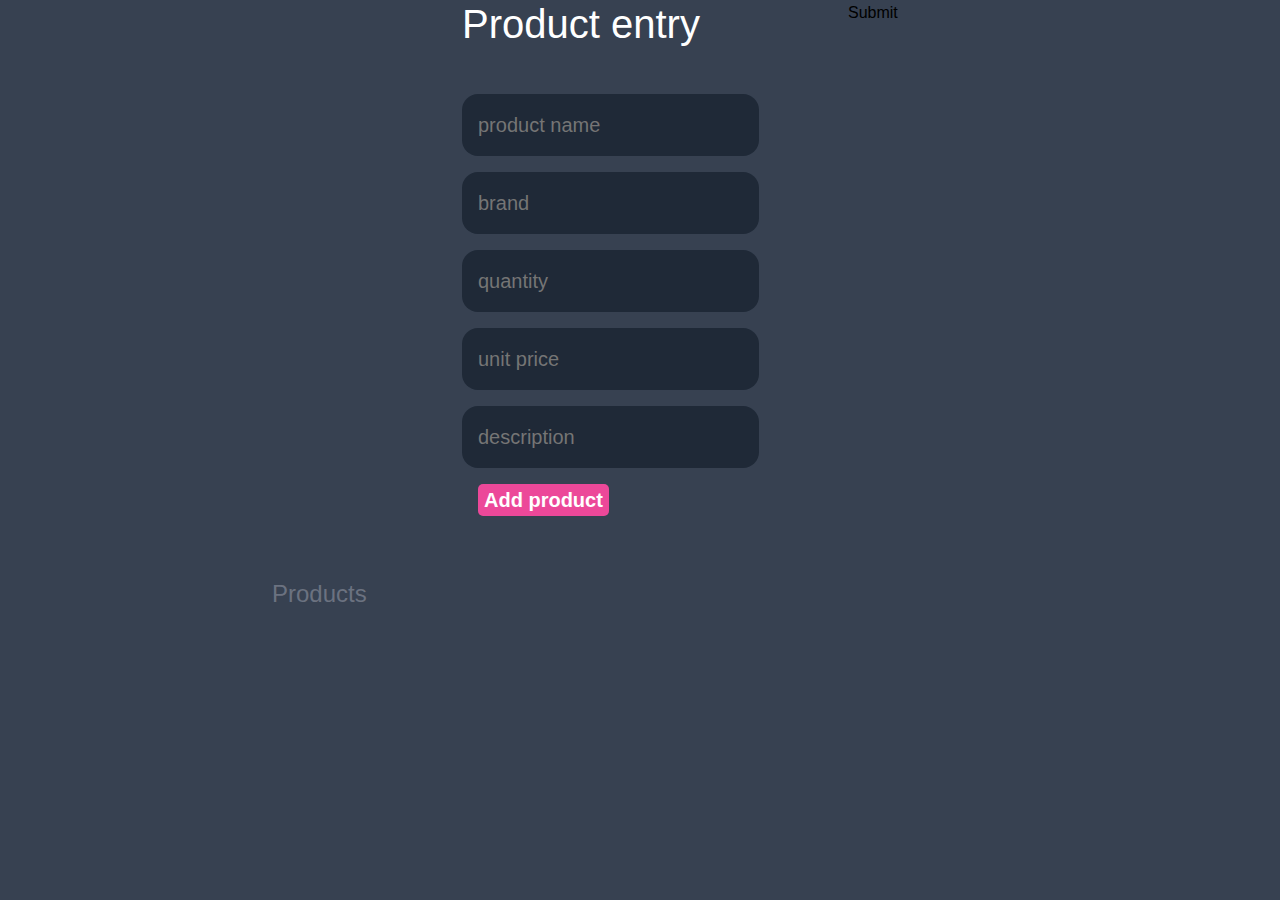
==== index.html @ 2501fc93 "renamed the entry page to index.html" ====
<!DOCTYPE html>
<html lang="en">
<head>
    <meta charset="UTF-8">
    <meta http-equiv="X-UA-Compatible" content="IE=edge">
    <meta name="viewport" content="width=device-width, initial-scale=1.0">
    <title>product entry</title>
    <link rel="stylesheet" href="/assets/css/bootstrap.css">
    <link rel="stylesheet" href="/assets/css/style.css">
</head>
<body>
        <div class="container">
            <div class="row">
                <div class="col-lg-4"></div>
                <div class="col-lg-4">
                    <h1>Product entry</h1>
                    <form action="" id="enter-product">
                        <input type="text" name="name" class="product-form" id="product-name" placeholder="product name" required>
                        <input type="text" name="brand" class="product-form" id="product-brand" placeholder="brand" required>
                        <input type="number" name="quantity" class="product-form" id="product-quantity" placeholder="quantity" required>
                        <input type="text" name="price" class="product-form" id="product-price" placeholder="unit price" required>
                        <input type="text" name="description" class="product-form" id="product-description" placeholder="description" required>
                        <input type="submit" id="product-submit" value="Add product">
                    </form>
                </div>
                <div class="col-lg-4">
                    <input type="submit">
                </div>
            </div>
        </div>
        <main>
            <div class="product-list">
                <h2>Products</h2>
                <div id="product">
                    <p></p>
                    <!-- <div class="product">
                        <div class="content">
                            <input type="text" class="text" value=" this is the task for today" readonly>
                        </div>
                        <div class="actions">
                            <button class="edit">Edit</button>
                            <button class="delete">Delete</button>
                        </div>
                        <div class="content">
                            <input type="text" class="text" value=" this is the task for today" readonly>
                        </div>
                        <div class="actions">
                            <button class="edit">Edit</button>
                            <button class="delete">Delete</button>
                        </div>
                    </div> -->
                    
                </div>
    
            </div>
        </main>
        <script src="/assets/js/entry.js"></script>
</body>
</html>
---- assets/css/style.css ----
:root{
    --dark:#374151;
    --darker: #1F2937;
     --darkest:#111827;
     --light: #eee;
     --pink: #ec4899;
     --purple: #8b56fc;
     --grey: #6b7280;
}
*{
    box-sizing: border-box;
    margin: 0;
    font-family: Verdana, Geneva, Tahoma, sans-serif;
}
body{
    display: flex;
    flex-direction: column;
    min-height: 100vh;
    background: var(--dark);
    color: white;
}
header{
    padding: 2rem 1rem;
    max-width: 800px;
    width: 100%;
    margin:0 auto;
}
header h1{
    font-size: 2.5rem;
    font-weight: 300;
    margin-bottom: 1rem;
}
#enter-product{
    /* display: flex; */
    margin-top: 30px;
}
input, button{
    appearance: none;
    border: none;
    outline: none;
    background: none;
}
.product-form{
    flex: 1 1 0%;
    background: var(--darker);
    padding: 1rem;
    border-radius: 1rem;
    margin-right: 1rem;
    margin-top: 1rem;
    color: var(--light);
    font-size: 1.25rem;
}
#task-form::placeholder{
    color: var(--grey);
}
#product-submit{
    color: white;
    font-size: 1.25rem;
    font-weight: 700;
    background-color: var(--pink);
    border-radius: 5px;
    margin: 1rem;
}
#task-submit:hover{
    color: var(--pink);
    background-color: white;
    transition: 0.6s;
}
main{
    flex: 1 1 0%;
    padding: 2rem 1rem;
    max-width: 800px;
    width: 100%;
    margin: 0 auto;
}
.product-list{
    padding: 1rem;
}
.product-list h2{
    font-size: 1.5rem;
    font-weight: 300;
    color: var(--grey);
    margin-bottom: 1rem;
}
#product .product{
    /* display: flex; */
    justify-content: space-between;
    background-color: var(--darkest);
    padding: 1rem;
    border-radius: 1rem;
    margin-bottom: 1rem;
}
#product .product .content{
    flex: 1 1 0%;
    margin-top: 1rem;
}
#product .product .content .text{
    color: white;
    font-size: 18px;
    width: 100%;
    display: block;
    transition: 0.4s;
}
#product .product .content .text:not(:read-only){
    color: var(--pink);
}
#product .product .actions{
    display: flex;
    margin: 0 -0.5rem;
}
.product .actions button{
    cursor: pointer;
    margin: 0 0.5rem;
    font-size: 1.125rem;
    font-weight: 700;
    transition: 0.4;
    text-transform: uppercase;
    color: white;
    background-color: var(--pink);
    border-radius: 5px;
}
.product .actions button:hover{
    color: var(--pink);
     background-color: white;
    transition: 0.6s;
}
.removeProduct{
    background: #ec4899;
    color: white;
    border-radius: 4px;
}
.editProduct{
    background: #ec4899;
    color: white;
    border-radius: 4px;
    margin-left: 5px;
}
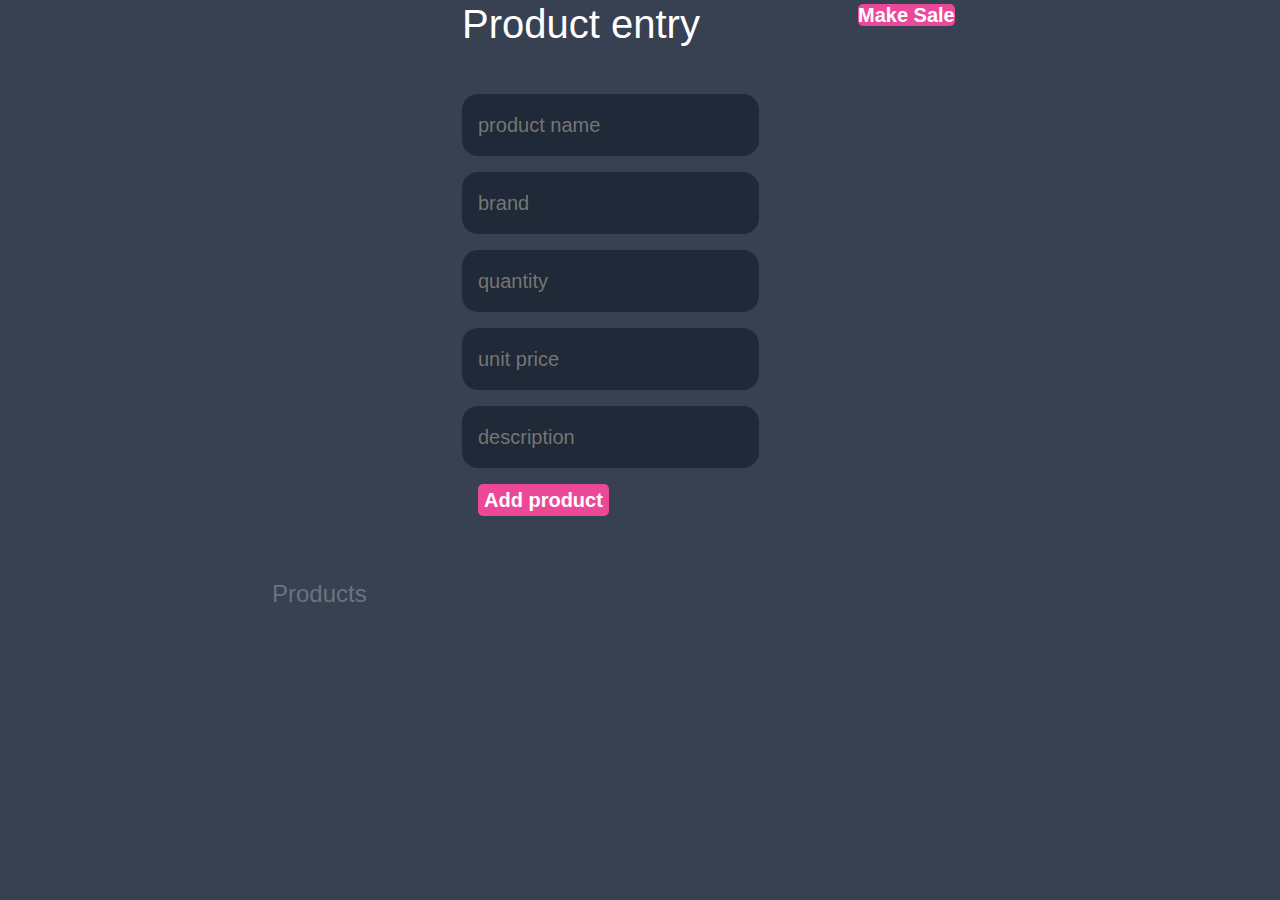
==== commit 44ec8f4f: "added sales button" ====
--- a/index.html
+++ b/index.html
@@ -24,7 +24,7 @@
                     </form>
                 </div>
                 <div class="col-lg-4">
-                    <input type="submit">
+                    <buttond class="product-submit">Make Sale</button>
                 </div>
             </div>
         </div>
--- a/assets/css/style.css
+++ b/assets/css/style.css
@@ -134,4 +134,12 @@
     color: white;
     border-radius: 4px;
     margin-left: 5px;
+}
+.product-submit{
+    color: white;
+    font-size: 1.25rem;
+    font-weight: 700;
+    background-color: var(--pink);
+    border-radius: 5px;
+    margin: 1rem;
 }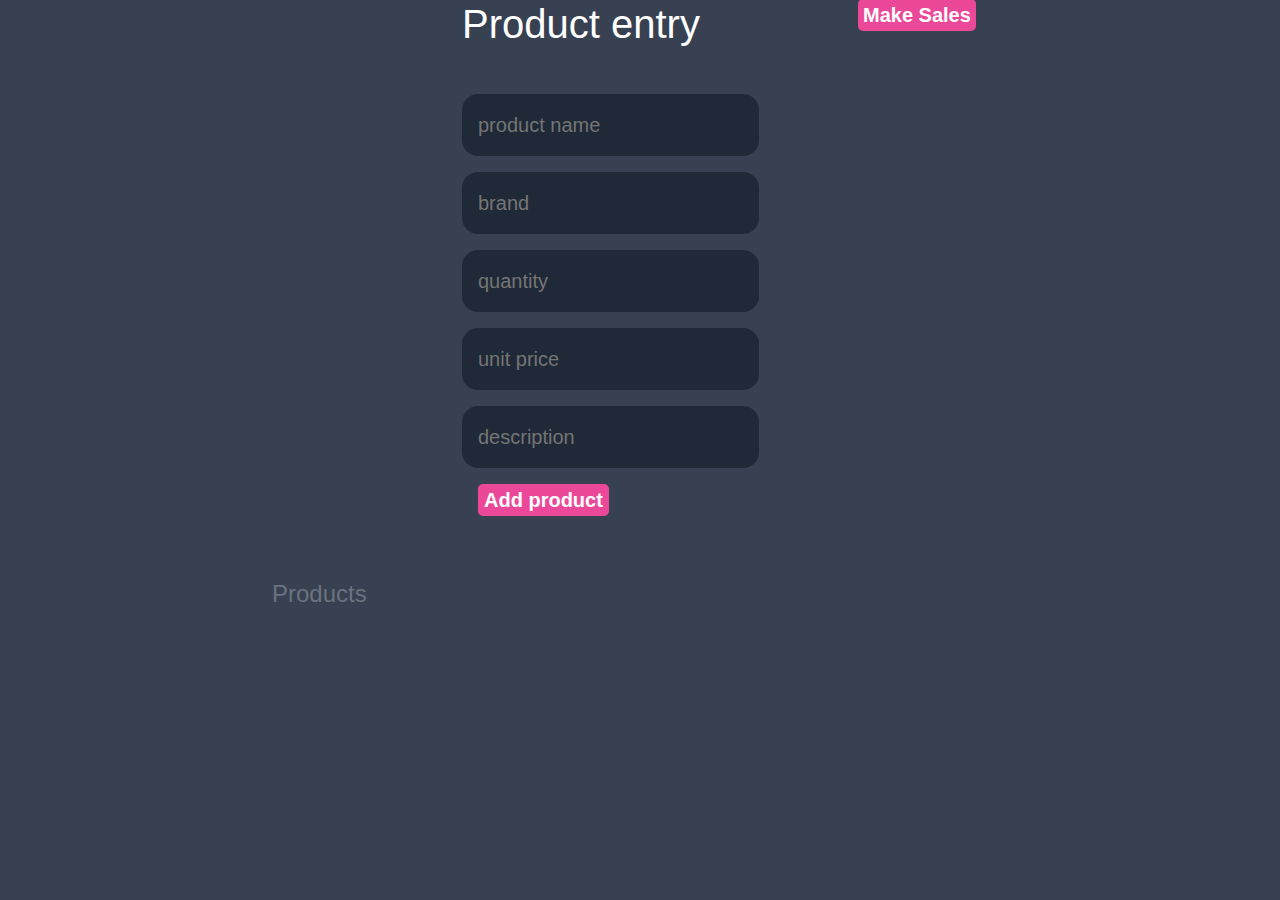
==== commit 26a96004: "made little changes" ====
--- a/index.html
+++ b/index.html
@@ -24,7 +24,7 @@
                     </form>
                 </div>
                 <div class="col-lg-4">
-                    <buttond class="product-submit">Make Sale</button>
+                    <buttond class="product-submit"><a href="sales.html" id="link">Make Sales</a></button>
                 </div>
             </div>
         </div>
--- a/assets/css/style.css
+++ b/assets/css/style.css
@@ -142,4 +142,9 @@
     background-color: var(--pink);
     border-radius: 5px;
     margin: 1rem;
+    padding: 5px;
+}
+#link{
+    color: white;
+    text-decoration: none;
 }